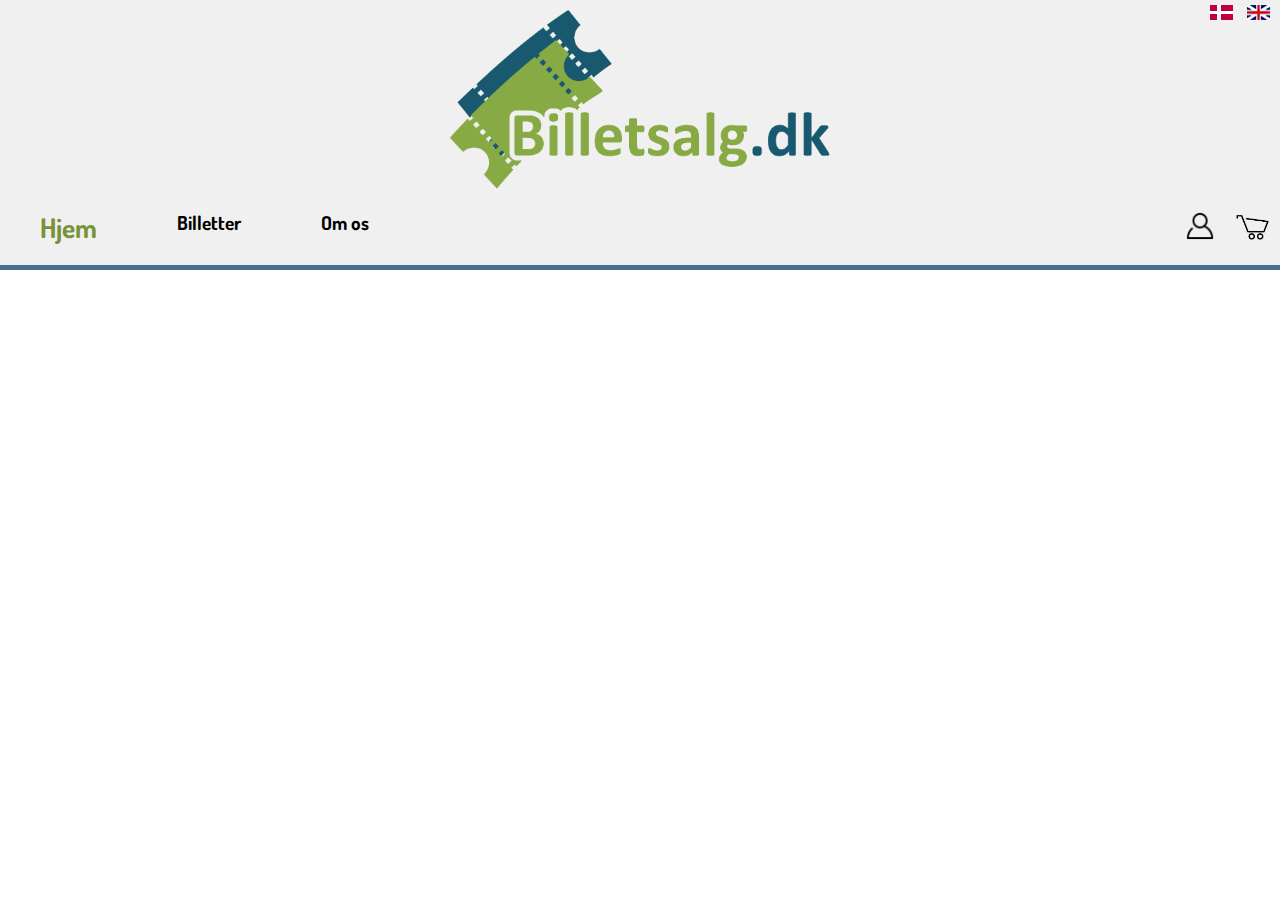
==== index.html @ 9fbe3676 "Branch: 3 html filer tilføjet, css til header tilføjet, scripts fil tilføjet" ====
<!DOCTYPE html>
<html lang="en">
<head>
    <meta charset="UTF-8">
    <title>Billetsalg</title>
    <meta name="viewport" content="width=device-width, initial-scale=1.0">
    <link rel="stylesheet" href="css/style.css">
</head>
<body>

<header>
    <div class="language">
        <img class="sprog" src="images/dansk.png">
        <img class="sprog" src="images/engelsk.png">
    </div>
    <img class="logo" src="images/logo.png">

    <nav>
        <ul>
            <li class="current"><a href="index.html">Hjem</a></li>
            <li><a href="billetter.html">Billetter</a></li>
            <li><a href="#">Om os</a></li>
        </ul>

        <div class="knapper">
            <img class="knap kurv" src="images/basket.png">
            <img class="knap profil" src="images/profile.png">
        </div>
    </nav>
</header>






<footer>

</footer>

<script src="https://ajax.googleapis.com/ajax/libs/jquery/3.3.1/jquery.min.js"></script>
<script src="js/script.js"></script>
</body>
</html>
---- css/style.css ----
/*Generelt*/
@import url("https://fonts.googleapis.com/css?family=Dosis");
* {
  box-sizing: border-box; }

body {
  margin: 0; }

/*Header*/
header {
  height: auto;
  background-color: #F0F0F0;
  border-bottom: 5px solid #4A708B; }

.logo {
  width: 30%;
  display: block;
  margin-left: auto;
  margin-right: auto;
  padding-top: 10px; }

.language {
  position: absolute;
  right: 5px; }

.sprog {
  padding: 5px; }

/*Navigationsbar*/
nav {
  display: flex;
  justify-content: space-between; }

ul {
  list-style-type: none;
  margin: 0;
  padding: 0;
  display: flex;
  justify-content: flex-start; }

li {
  font-weight: bold;
  font-size: 1.2em;
  padding: 20px 40px; }

li a {
  color: black;
  text-decoration: none;
  font-family: Dosis; }

.current {
  font-size: 1.7em; }

.current a {
  color: #769337; }

.profil {
  width: 8%; }

.kurv {
  width: 9%; }

.knap {
  float: right;
  margin: 20px 10px 0 10px; }

.knapper {
  width: 30%; }

/*# sourceMappingURL=style.css.map */
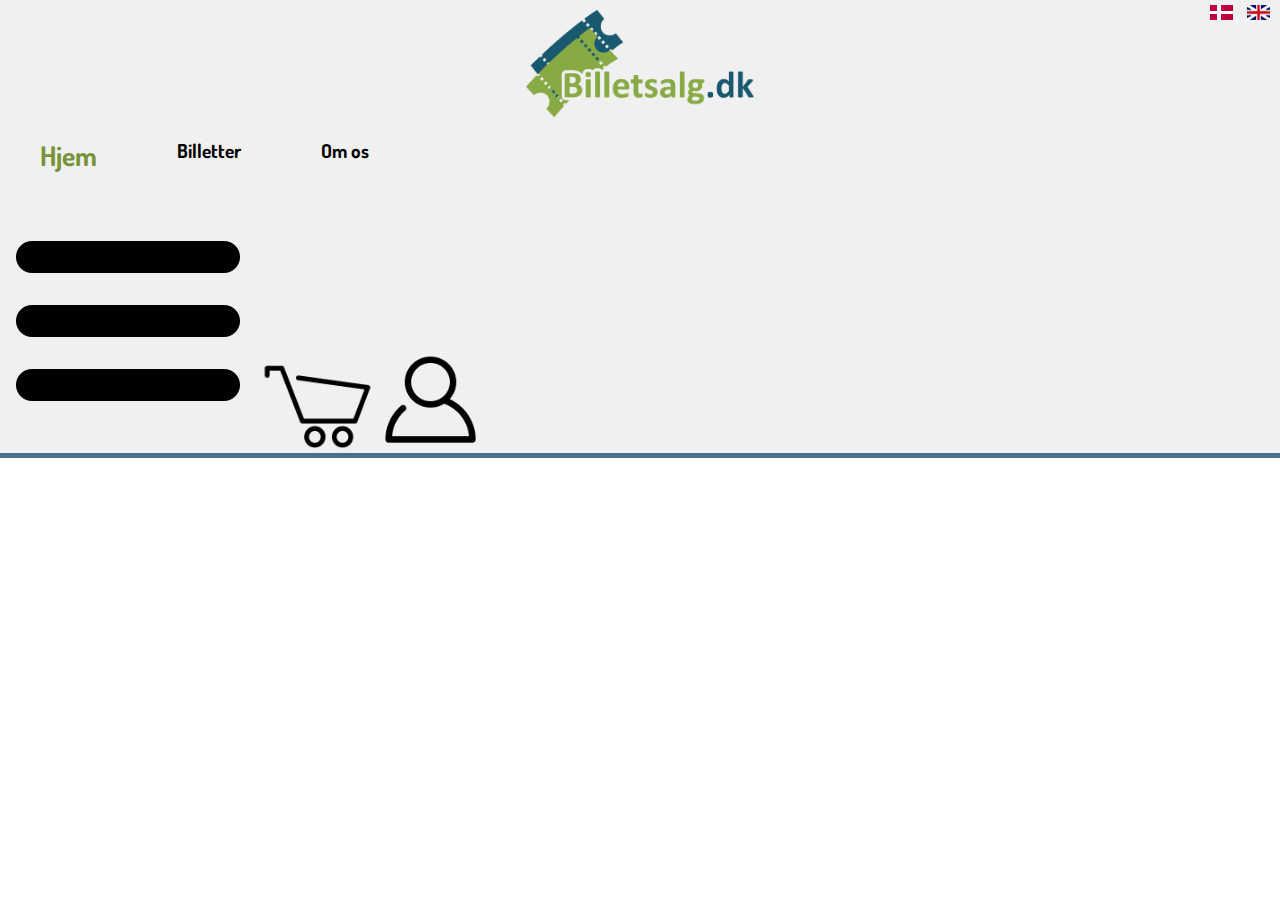
==== commit 927daba2: "Add files via upload" ====
--- a/index.html
+++ b/index.html
@@ -6,7 +6,7 @@
     <meta name="viewport" content="width=device-width, initial-scale=1.0">
     <link rel="stylesheet" href="css/style.css">
 </head>
-<body>
+<body id="home">
 
 <header>
     <div class="language">
@@ -21,12 +21,12 @@
             <li><a href="billetter.html">Billetter</a></li>
             <li><a href="#">Om os</a></li>
         </ul>
+    </nav>
+    
+    <img class="burger" src="images/burger.png">
+    <img class="kurv" src="images/basket.png">
+    <img class="profil" src="images/profile.png">
 
-        <div class="knapper">
-            <img class="knap kurv" src="images/basket.png">
-            <img class="knap profil" src="images/profile.png">
-        </div>
-    </nav>
 </header>
 
 
--- a/css/style.css
+++ b/css/style.css
@@ -13,7 +13,7 @@
   border-bottom: 5px solid #4A708B; }
 
 .logo {
-  width: 30%;
+  width: 18%;
   display: block;
   margin-left: auto;
   margin-right: auto;
